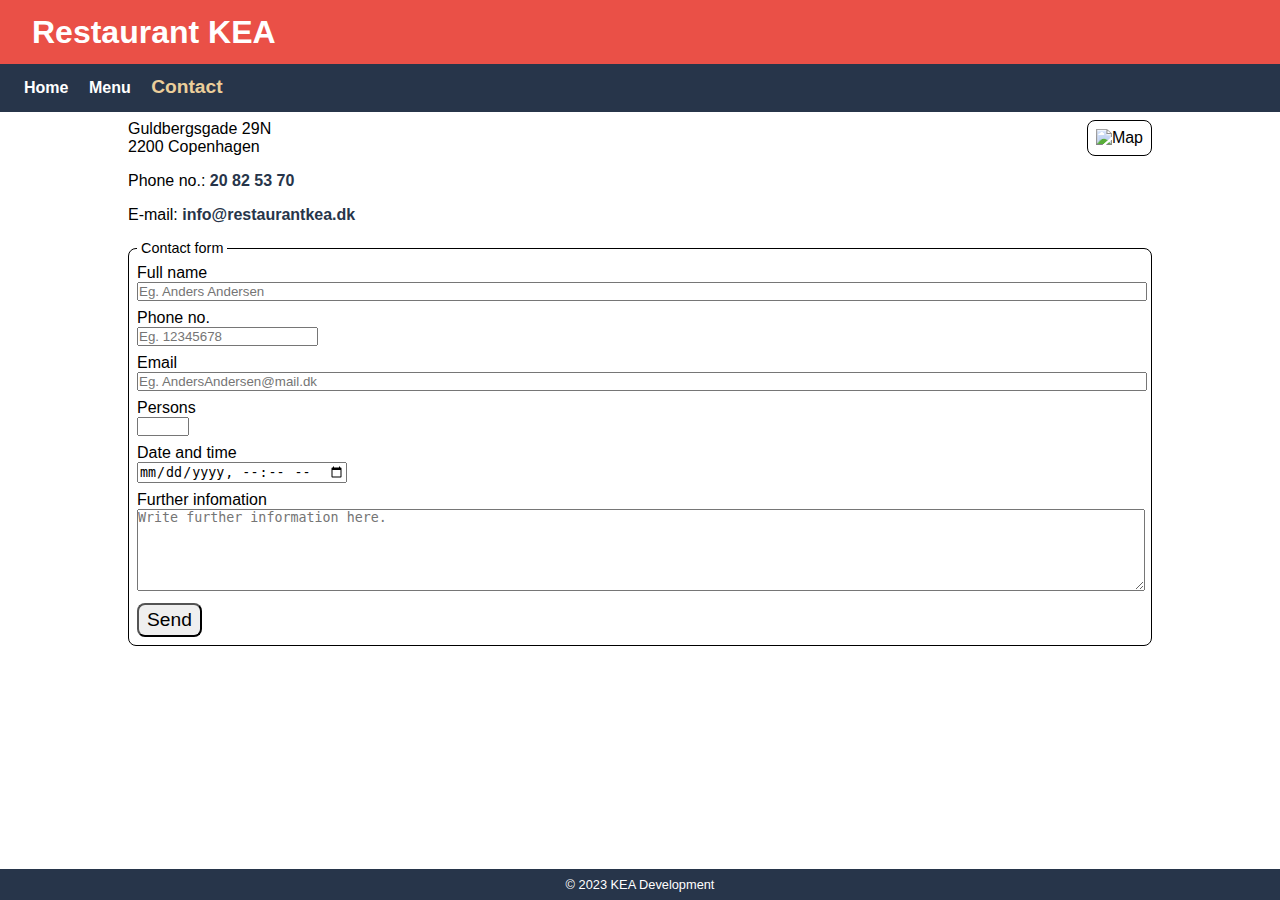
==== contact.html @ d14e966a "final" ====
<!DOCTYPE html>
<html lang="en">
  <head>
    <meta charset="UTF-8" />
    <meta name="viewport" content="width=device-width, initial-scale=1.0" />
    <title>Contact</title>
    <link rel="stylesheet" href="css/contact.css" />
  </head>
  <body>
    <header>
      <h1>Restaurant KEA</h1>
    </header>
    <nav>
      <ul>
        <li><a href="index.html">Home</a></li>
        <li><a href="menu.html">Menu</a></li>
        <li><a href="contact.html" class="selected">Contact</a></li>
      </ul>
    </nav>
    <main>
      <section>
        <img id="contact" src="img/map.jpg" alt="Map" />
        <address>
          <p>
            <span>Guldbergsgade 29N</span>
            <span>2200 Copenhagen</span>
          </p>
          <p>
            Phone no.:
            <a href="tel:20825370" title="Phone Restaurant KEA">20 82 53 70</a>
          </p>
          <p>
            E-mail:
            <a href="mailto:info@restaurantkea.dk" title="Email Restaurant KEA"
              >info@restaurantkea.dk</a
            >
          </p>
        </address>
      </section>

      <form action="mailto:form@kea.dk" autocomplete="on" method="POST">
        <fieldset>
          <legend>Contact form</legend>
          <div>
            <label for="txtFullName">Full name</label>
            <input
              id="txtFullName"
              name="name"
              type="text"
              maxlength="60"
              required
              tabindex="1"
              placeholder="Eg. Anders Andersen"
            />
          </div>
          <div>
            <label for="txtPhoneNo">Phone no. </label>
            <input
              id="txtPhoneNo"
              name="phone"
              type="tel"
              maxlength="60"
              required
              tabindex="2"
              placeholder="Eg. 12345678"
            />
          </div>
          <div>
            <label for="txtEmail">Email </label>
            <input
              id="txtEmail"
              name="email"
              type="email"
              maxlength="60"
              required
              tabindex="3"
              placeholder="Eg. AndersAndersen@mail.dk"
            />
          </div>
          <div>
            <label for="txtPersons">Persons </label>
            <input
              id="txtPersons"
              name="persons"
              type="number"
              maxlength="60"
              required
              tabindex="4"
              min="1"
              max="99"
            />
          </div>
          <div>
            <label for="txtDateTime">Date and time </label>
            <input
              id="txtDateTime"
              name="date"
              type="datetime-local"
              maxlength="60"
              required
              tabindex="5"
              placeholder="Eg. AndersAndersen@mail.dk"
            />
          </div>
          <div>
            <label for="txtInformation">Further infomation</label>
            <textarea
              id="txtInformation"
              name="message"
              rows="3"
              cols="50"
              placeholder="Write further information here."
              tabindex="6"
            ></textarea>
          </div>
          <input type="submit" value="Send" tabindex="7" />
        </fieldset>
      </form>
    </main>
    <footer><p>&copy; 2023 KEA Development</p></footer>
  </body>
</html>
---- css/contact.css ----
@import "styles.css";

address {
  font-style: normal;
}
address > p {
  margin-bottom: 1rem;
}
address > p > span {
  display: block;
}

img {
  width: 100%;
  max-height: 457px;
  object-fit: cover;
  border: thin solid var(--colorMain);
  padding: 0.5rem;
  margin-bottom: 0.5rem;
  box-sizing: border-box;
}
@media only screen and (min-width: 800px) {
  img {
    max-height: 320px;
  }
}
@media only screen and (min-width: 1024px) {
  img {
    float: right;
    max-height: auto;
    margin-left: 1rem;
    width: auto;
  }
}

fieldset {
  padding: 0.5rem;
  border: thin solid var(--colorMain);
  border-radius: 0.5rem;
}
legend {
  padding: 0 0.25rem;
  font-size: 0.9rem;
}
label {
  display: inline-block;
  width: 100%;
}
input {
  width: auto;
  margin-bottom: 0.5rem;
}
input[type="text"],
input[type="email"] {
  width: 100%;
}
input[type="number"] {
  text-align: right;
  width: 3rem;
}
input[type="submit"] {
  border-radius: 0.5rem;
}
@media only screen and (min-width: 1370px) {
  label {
    width: 7.5rem;
  }
  label[for="txtInformation"] {
    width: 100%;
  }
  input[type="text"],
  input[type="email"] {
    width: calc(100% - 8.1rem);
  }
}

textarea {
  width: 100%;
  height: 5rem;
}

input[type="submit"] {
  display: block;
  width: auto;
  margin: 0.5rem 0 0 0rem;
  padding: 0.25rem 0.5rem;
  font-size: 1.2rem;
}
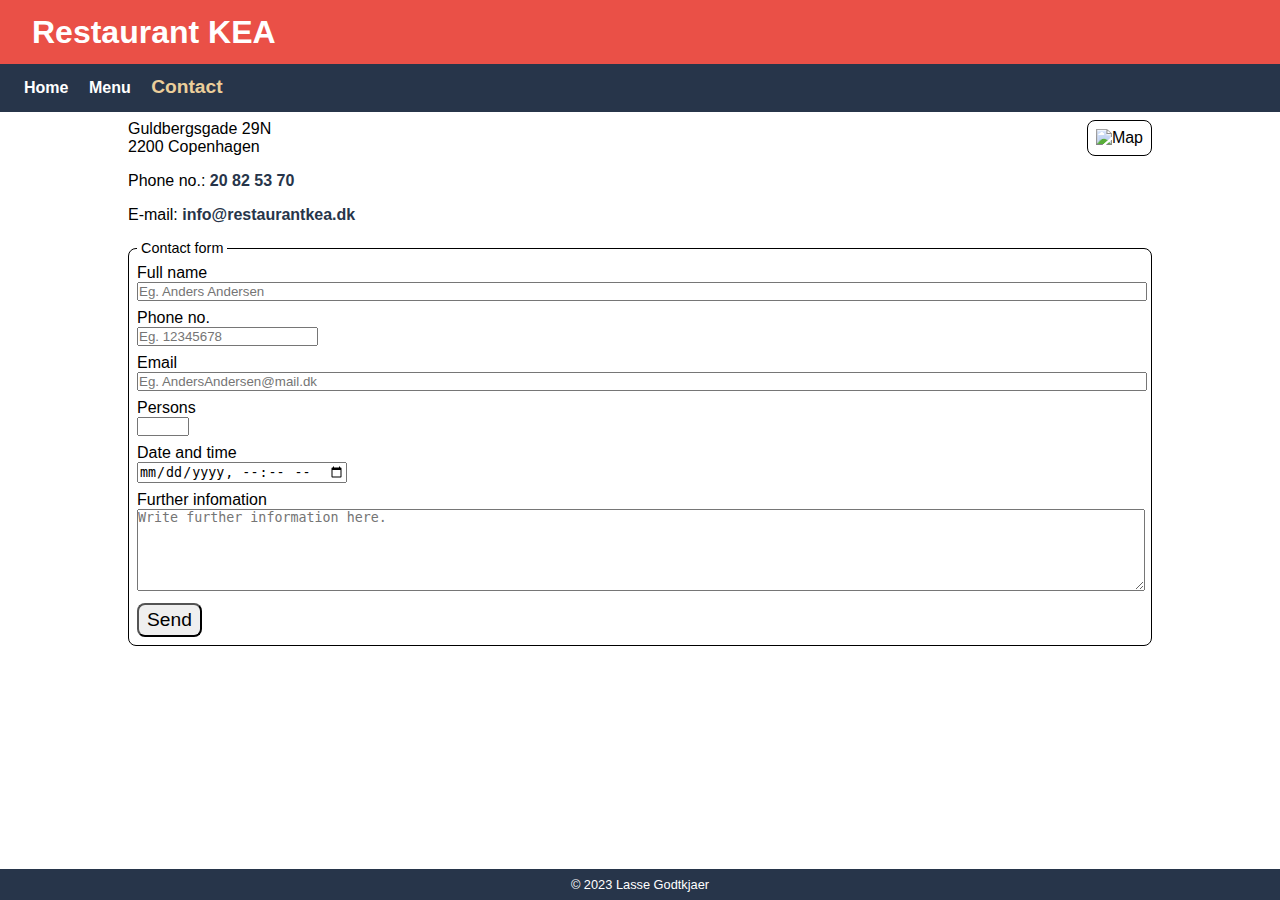
==== commit 19a65731: "final2" ====
--- a/contact.html
+++ b/contact.html
@@ -117,6 +117,8 @@
         </fieldset>
       </form>
     </main>
-    <footer><p>&copy; 2023 KEA Development</p></footer>
+    <footer>
+      <p>&copy; 2023 Lasse Godtkjaer</p>
+    </footer>
   </body>
 </html>
